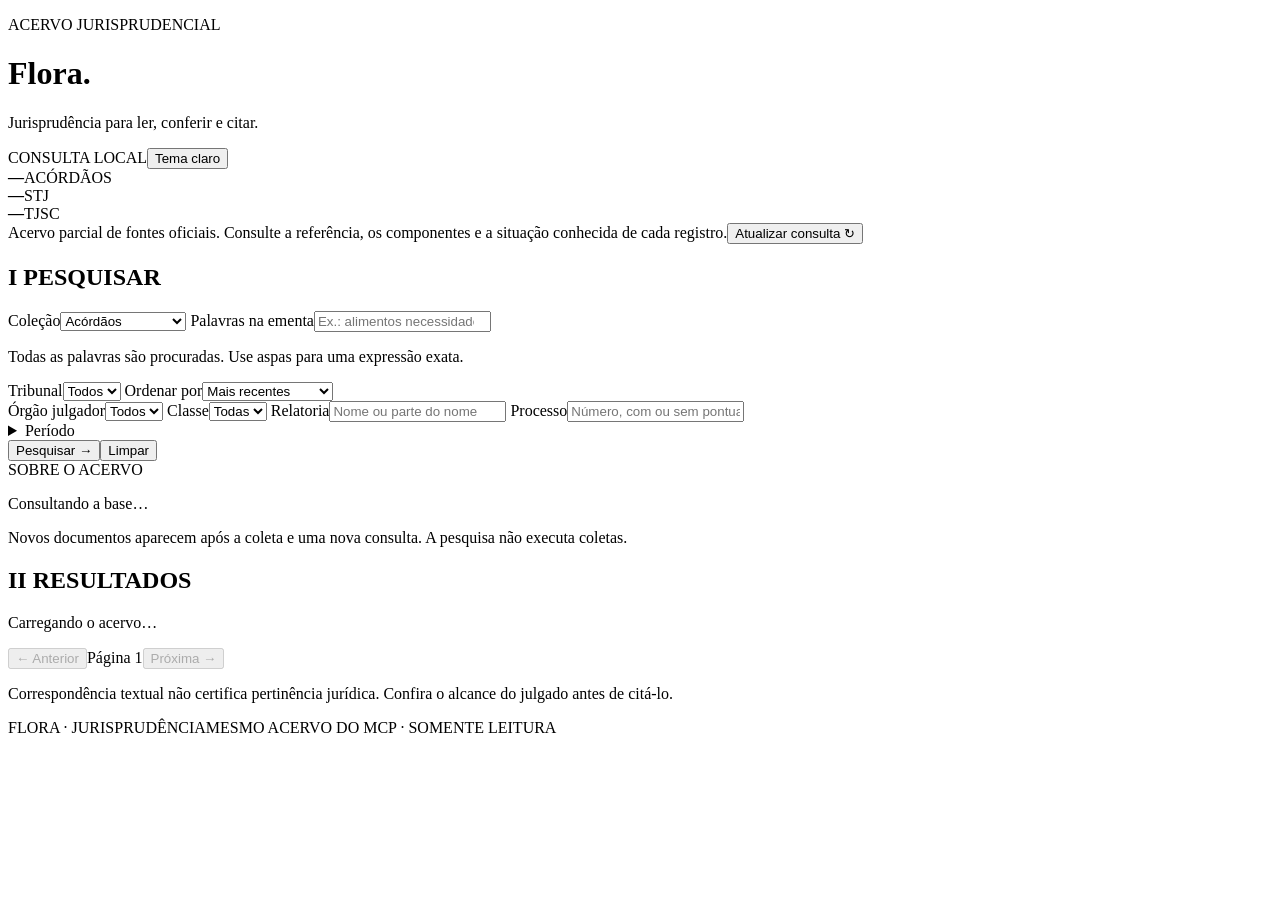
==== src/flora_mcp/panel_assets/index.html @ d955a23c "Linha de base do Flora-MCP 0.2.0a1 Primeiro commit do projeto, com o estado de 29/09/2026: coletores" ====
<!doctype html>
<html lang="pt-BR" data-theme="dark">
<head>
  <meta charset="utf-8">
  <meta name="viewport" content="width=device-width, initial-scale=1">
  <meta name="color-scheme" content="dark light">
  <title>Flora · Jurisprudência</title>
  <link rel="icon" href="data:,">
  <link rel="stylesheet" href="/panel.css">
  <script src="/panel.js" defer></script>
</head>
<body>
<div class="shell">
  <header class="hero">
    <div><p class="eyebrow">ACERVO JURISPRUDENCIAL</p><h1>Flora<span class="dot">.</span></h1><p class="subtitle">Jurisprudência para ler, conferir e citar.</p></div>
    <div class="hero-right">
      <div class="toolbar"><span class="tag">CONSULTA LOCAL</span><button id="theme" type="button">Tema claro</button></div>
      <div class="stats" aria-label="Acórdãos no acervo">
        <div><strong id="total">—</strong><span>ACÓRDÃOS</span></div>
        <div><strong id="stj">—</strong><span>STJ</span></div>
        <div><strong id="tjsc">—</strong><span>TJSC</span></div>
      </div>
    </div>
  </header>
  <div class="source-strip"><span class="status-dot" aria-hidden="true"></span><span>Acervo parcial de fontes oficiais. Consulte a referência, os componentes e a situação conhecida de cada registro.</span><button id="refresh" type="button">Atualizar consulta ↻</button></div>
  <div class="layout">
    <aside class="filters">
      <h2 class="section-label"><span>I</span> PESQUISAR</h2>
      <form id="search-form">
        <label>Coleção<select name="colecao" id="collection"><option value="acordaos">Acórdãos</option><option value="precedentes">Temas e súmulas</option></select></label>
        <div id="precedent-filters" hidden>
          <label>Componente<select name="campo" id="component"><option value="todos">Todos os componentes</option><option value="enunciado">Enunciado</option><option value="questao_submetida">Questão submetida</option><option value="tese_firmada">Tese firmada</option><option value="modulacao">Modulação</option><option value="suspensao">Suspensão</option></select></label>
          <label>Espécie<select name="especie"><option value="">Todas</option><option value="tema_repetitivo">Tema repetitivo</option><option value="iac">IAC</option><option value="tema_repercussao_geral">Repercussão geral</option><option value="sumula_vinculante">Súmula vinculante</option><option value="sumula">Súmula</option></select></label>
          <label>Número do tema ou súmula<input name="numero" inputmode="numeric" maxlength="7"></label>
        </div>
        <label><span id="term-label">Palavras na ementa</span><input name="termos" id="terms" type="search" placeholder="Ex.: alimentos necessidade" maxlength="500"></label>
        <p class="hint">Todas as palavras são procuradas. Use aspas para uma expressão exata.</p>
        <div class="filter-pair">
          <label>Tribunal<select name="tribunal" id="court"><option value="">Todos</option><option>STJ</option><option>TJSC</option><option value="STF" id="stf-option" hidden>STF</option></select></label>
          <label>Ordenar por<select name="ordenar" id="order"><option value="mais_recentes">Mais recentes</option><option value="relevancia">Relevância textual</option><option value="mais_antigos">Mais antigos</option></select></label>
        </div>
        <label>Órgão julgador<select name="orgao" id="organ"><option value="">Todos</option></select></label>
        <label>Classe<select name="classe" id="class"><option value="">Todas</option></select></label>
        <label>Relatoria<input name="relator" placeholder="Nome ou parte do nome" maxlength="150"></label>
        <label>Processo<input name="processo" placeholder="Número, com ou sem pontuação" maxlength="80"></label>
        <details class="date-filter"><summary>Período</summary>
          <label>Considerar<select name="tipo_data"><option value="publicacao">Data de publicação</option><option value="julgamento">Data de julgamento</option></select></label>
          <div class="filter-pair"><label>De<input name="data_inicio" type="date"></label><label>Até<input name="data_fim" type="date"></label></div>
        </details>
        <div class="form-actions"><button class="primary" id="submit" type="submit">Pesquisar →</button><button id="clear" type="button">Limpar</button></div>
      </form>
      <div class="collection"><span class="section-label">SOBRE O ACERVO</span><p id="collection-date">Consultando a base…</p><p>Novos documentos aparecem após a coleta e uma nova consulta. A pesquisa não executa coletas.</p></div>
    </aside>
    <main>
      <div class="results-heading"><h2 class="section-label"><span>II</span> RESULTADOS</h2><span id="read-stamp" class="stamp"></span></div>
      <p id="result-count" role="status" aria-live="polite">Carregando o acervo…</p>
      <div id="message" role="alert" hidden></div>
      <div id="results" aria-busy="true"></div>
      <nav class="pagination" aria-label="Páginas dos resultados"><button id="previous" type="button" disabled>← Anterior</button><span id="page">Página 1</span><button id="next" type="button" disabled>Próxima →</button></nav>
      <p class="footnote">Correspondência textual não certifica pertinência jurídica. Confira o alcance do julgado antes de citá-lo.</p>
    </main>
  </div>
  <footer><span>FLORA · JURISPRUDÊNCIA</span><span>MESMO ACERVO DO MCP · SOMENTE LEITURA</span></footer>
</div>
<div id="toast" class="toast" role="status" aria-live="polite" hidden></div>
<dialog id="copy-dialog"><h2>Copiar texto</h2><p>A cópia automática não está disponível neste ambiente. O texto está selecionado: use Ctrl+C.</p><textarea id="copy-text" readonly aria-label="Texto para copiar"></textarea><form method="dialog"><button>Fechar</button></form></dialog>
<noscript>Esta interface precisa de JavaScript. Abra o endereço pelo Web viewer ou pelo navegador.</noscript>
</body>
</html>
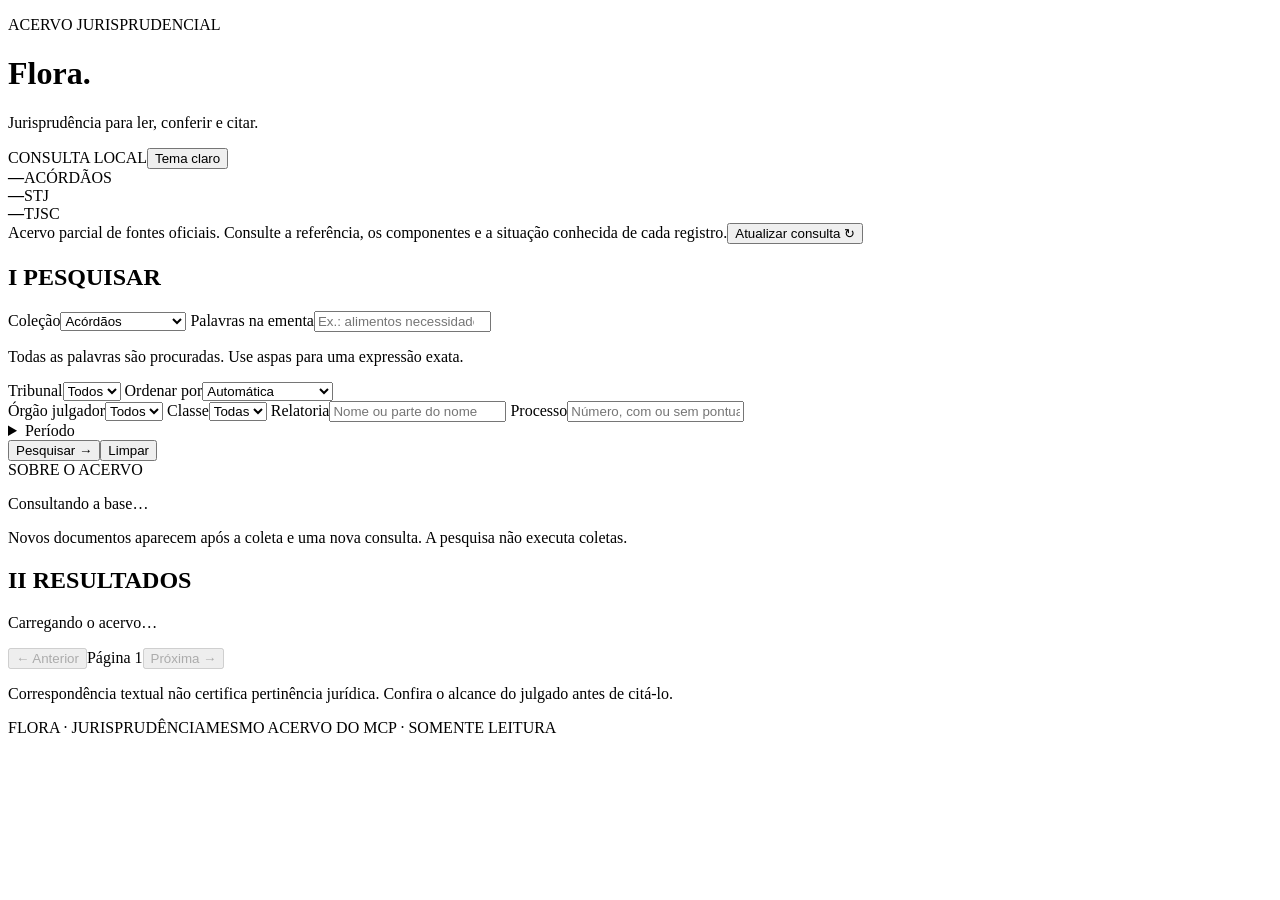
==== commit a454361f: "Contrato flora-mcp-3 nas ferramentas, na API, na CLI e no painel - pesquisar_jurisprudencia so com a" ====
--- a/src/flora_mcp/panel_assets/index.html
+++ b/src/flora_mcp/panel_assets/index.html
@@ -27,7 +27,7 @@
     <aside class="filters">
       <h2 class="section-label"><span>I</span> PESQUISAR</h2>
       <form id="search-form">
-        <label>Coleção<select name="colecao" id="collection"><option value="acordaos">Acórdãos</option><option value="precedentes">Temas e súmulas</option></select></label>
+        <label>Coleção<select id="collection"><option value="acordaos">Acórdãos</option><option value="precedentes">Temas e súmulas</option></select></label>
         <div id="precedent-filters" hidden>
           <label>Componente<select name="campo" id="component"><option value="todos">Todos os componentes</option><option value="enunciado">Enunciado</option><option value="questao_submetida">Questão submetida</option><option value="tese_firmada">Tese firmada</option><option value="modulacao">Modulação</option><option value="suspensao">Suspensão</option></select></label>
           <label>Espécie<select name="especie"><option value="">Todas</option><option value="tema_repetitivo">Tema repetitivo</option><option value="iac">IAC</option><option value="tema_repercussao_geral">Repercussão geral</option><option value="sumula_vinculante">Súmula vinculante</option><option value="sumula">Súmula</option></select></label>
@@ -37,7 +37,7 @@
         <p class="hint">Todas as palavras são procuradas. Use aspas para uma expressão exata.</p>
         <div class="filter-pair">
           <label>Tribunal<select name="tribunal" id="court"><option value="">Todos</option><option>STJ</option><option>TJSC</option><option value="STF" id="stf-option" hidden>STF</option></select></label>
-          <label>Ordenar por<select name="ordenar" id="order"><option value="mais_recentes">Mais recentes</option><option value="relevancia">Relevância textual</option><option value="mais_antigos">Mais antigos</option></select></label>
+          <label>Ordenar por<select name="ordenar" id="order"><option value="">Automática</option><option value="mais_recentes">Mais recentes</option><option value="relevancia">Relevância textual</option><option value="mais_antigos">Mais antigos</option></select></label>
         </div>
         <label>Órgão julgador<select name="orgao" id="organ"><option value="">Todos</option></select></label>
         <label>Classe<select name="classe" id="class"><option value="">Todas</option></select></label>
@@ -49,7 +49,7 @@
         </details>
         <div class="form-actions"><button class="primary" id="submit" type="submit">Pesquisar →</button><button id="clear" type="button">Limpar</button></div>
       </form>
-      <div class="collection"><span class="section-label">SOBRE O ACERVO</span><p id="collection-date">Consultando a base…</p><p>Novos documentos aparecem após a coleta e uma nova consulta. A pesquisa não executa coletas.</p></div>
+      <div class="collection"><span class="section-label">SOBRE O ACERVO</span><p id="collection-date">Consultando a base…</p><p id="collection-delay" class="warning" hidden></p><p>Novos documentos aparecem após a coleta e uma nova consulta. A pesquisa não executa coletas.</p></div>
     </aside>
     <main>
       <div class="results-heading"><h2 class="section-label"><span>II</span> RESULTADOS</h2><span id="read-stamp" class="stamp"></span></div>
